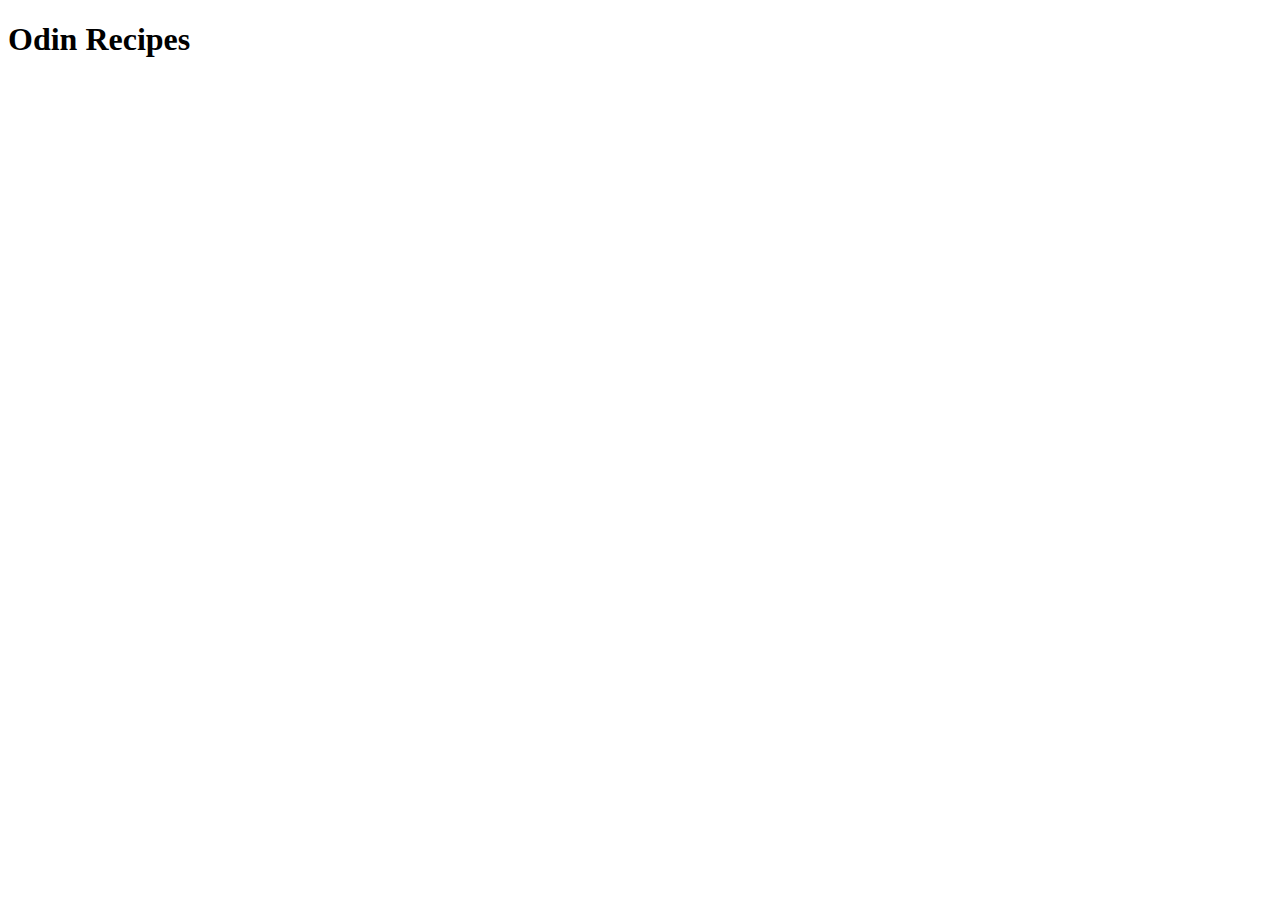
==== index.html @ 1a60c136 "Add boiletplate to different recipe html" ====
<!DOCTYPE html>
<html lang="en">
<head>
    <meta charset="UTF-8">
    <meta http-equiv="X-UA-Compatible" content="IE=edge">
    <meta name="viewport" content="width=device-width, initial-scale=1.0">
    <title>Odin Recipes</title>
</head>
<body>
    <h1>Odin Recipes</h1>
</body>
</html>
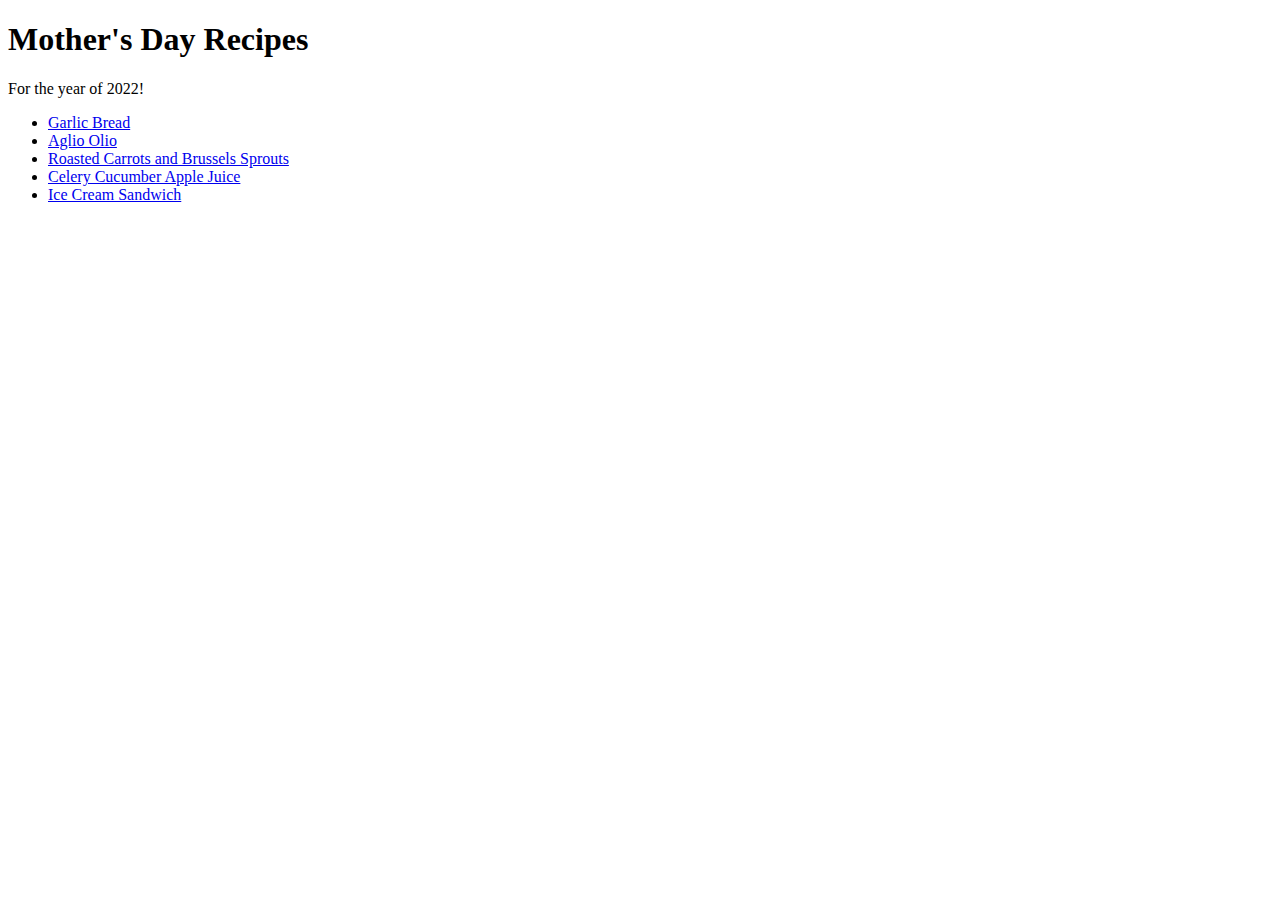
==== commit d299b7db: "Add website content to recipes" ====
--- a/index.html
+++ b/index.html
@@ -7,6 +7,14 @@
     <title>Odin Recipes</title>
 </head>
 <body>
-    <h1>Odin Recipes</h1>
+    <h1>Mother's Day Recipes</h1>
+    <p>For the year of 2022!</p>
+    <ul>
+        <li><a href="./recipes/garlic-bread.html">Garlic Bread</a></li>
+        <li><a href="./recipes/aglio-olio.html">Aglio Olio</a></li>
+        <li><a href="./recipes/carrot-and-sprouts.html">Roasted Carrots and Brussels Sprouts</a></li>
+        <li><a href="./recipes/drink.html">Celery Cucumber Apple Juice</a></li>
+        <li><a href="./recipes/desert.html">Ice Cream Sandwich</a></li>
+    </ul>
 </body>
 </html>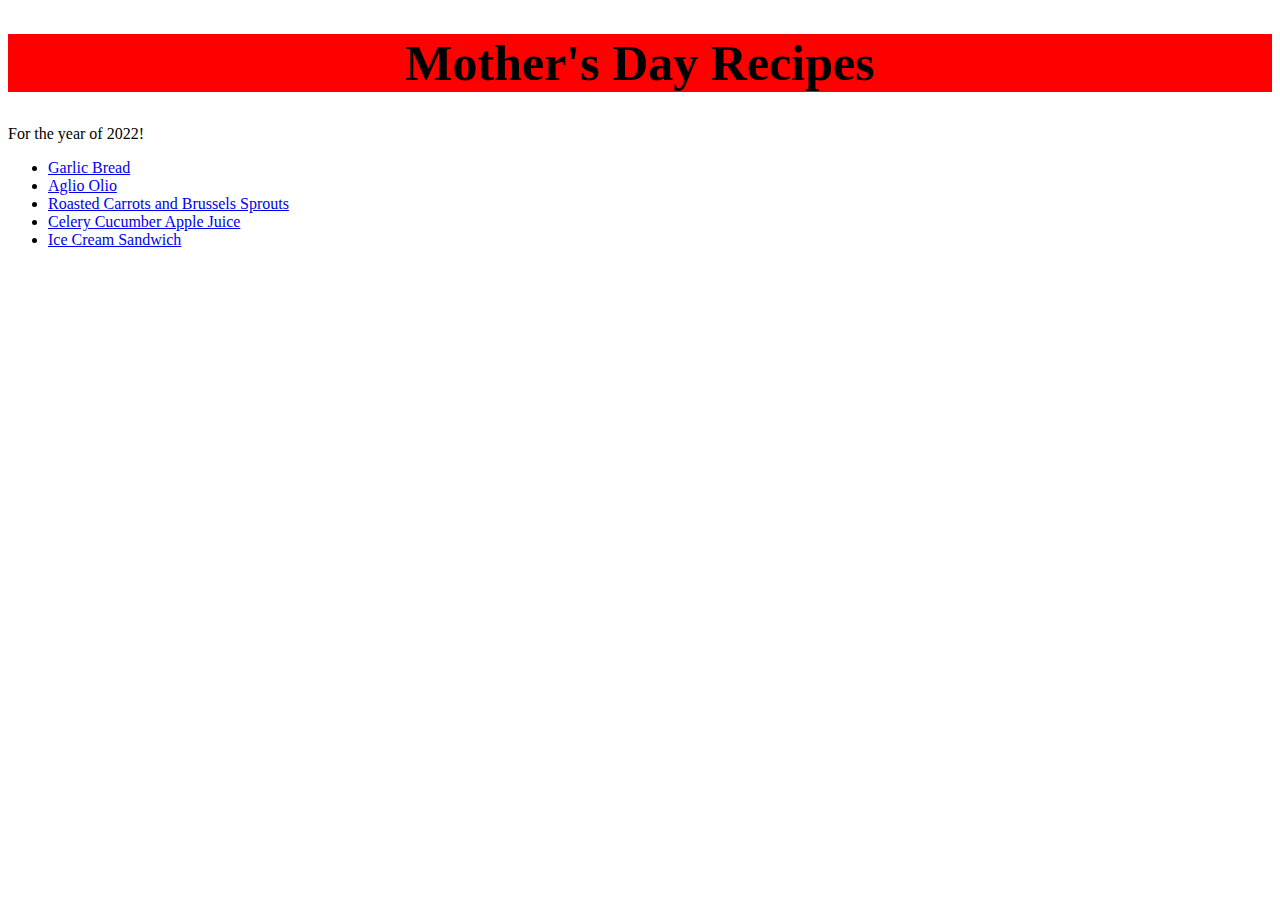
==== commit 40368c10: "add style to header" ====
--- a/index.html
+++ b/index.html
@@ -5,6 +5,7 @@
     <meta http-equiv="X-UA-Compatible" content="IE=edge">
     <meta name="viewport" content="width=device-width, initial-scale=1.0">
     <title>Odin Recipes</title>
+    <link rel="stylesheet" href="styles.css">
 </head>
 <body>
     <h1>Mother's Day Recipes</h1>
--- a/styles.css
+++ b/styles.css
@@ -0,0 +1,6 @@
+h1 {
+    background-color: red;
+    font-size: 50px;
+    text-align: center;
+    font-weight: 800;
+}